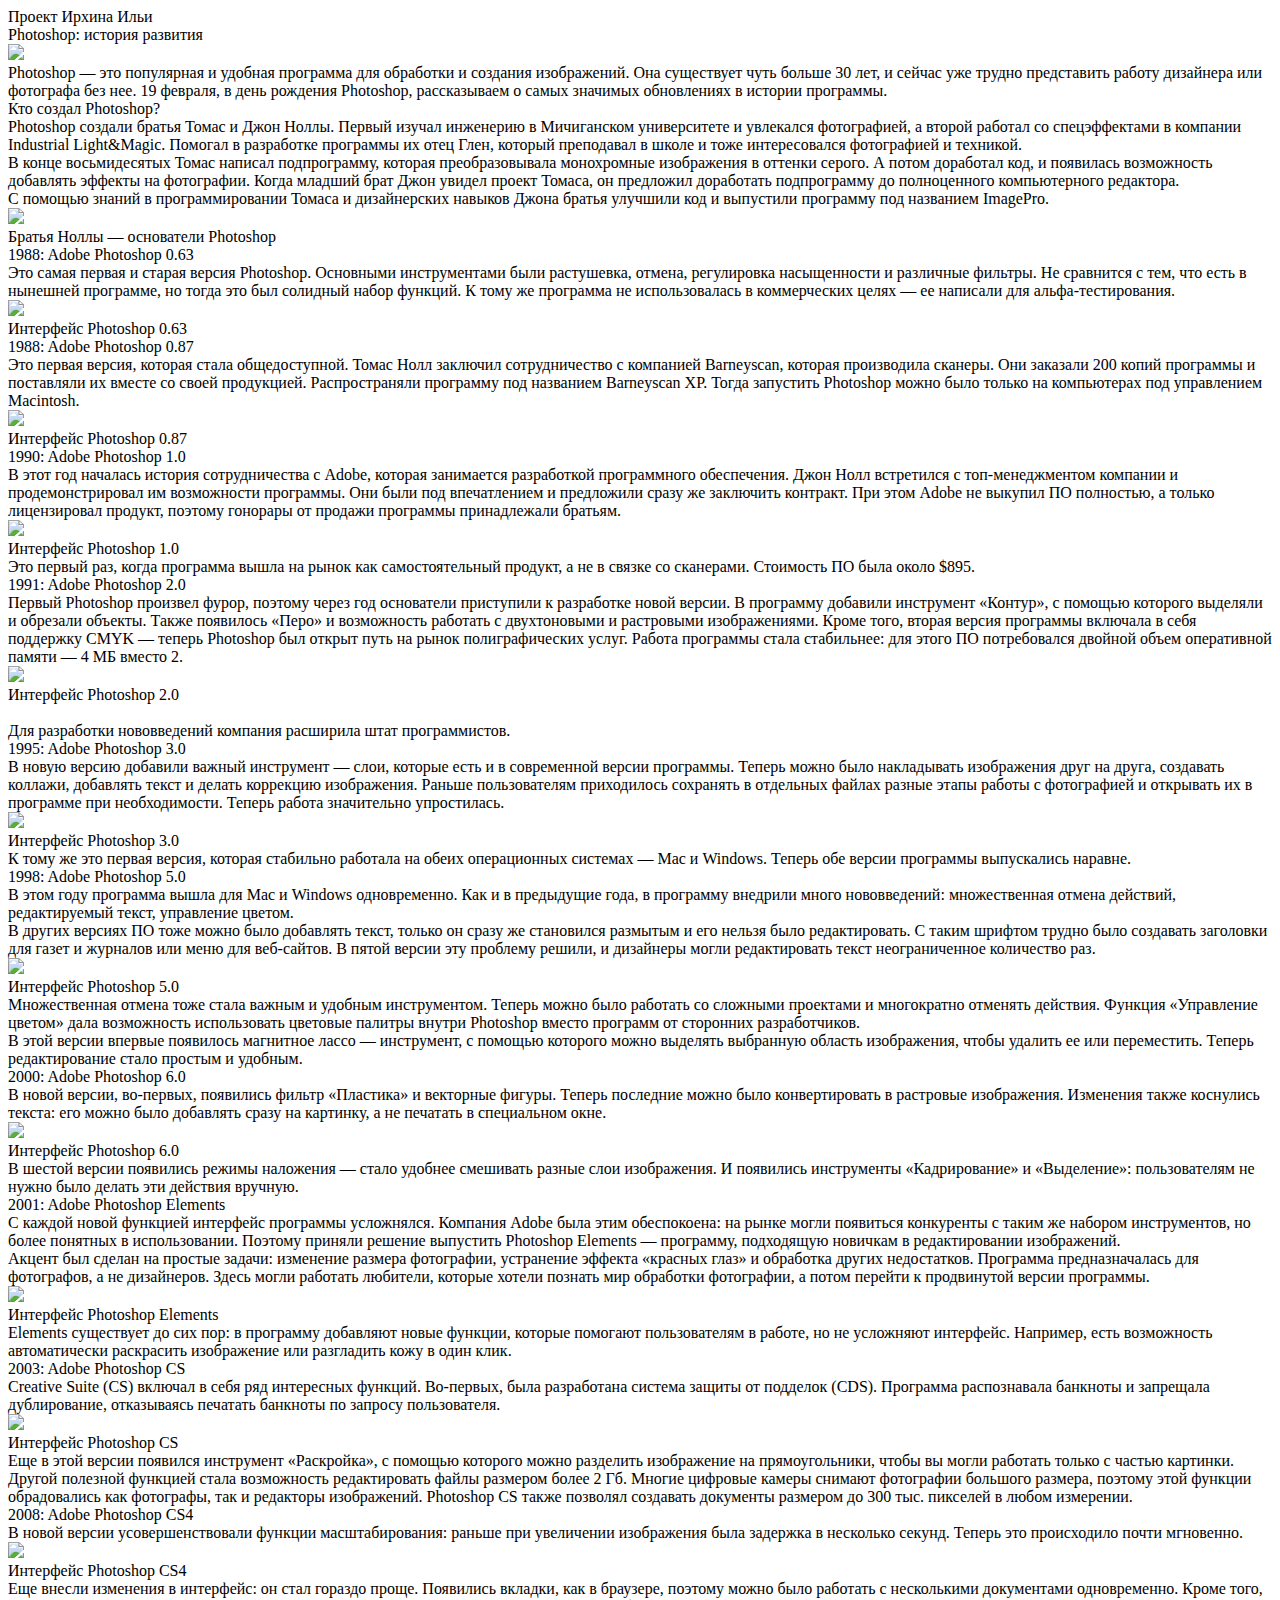
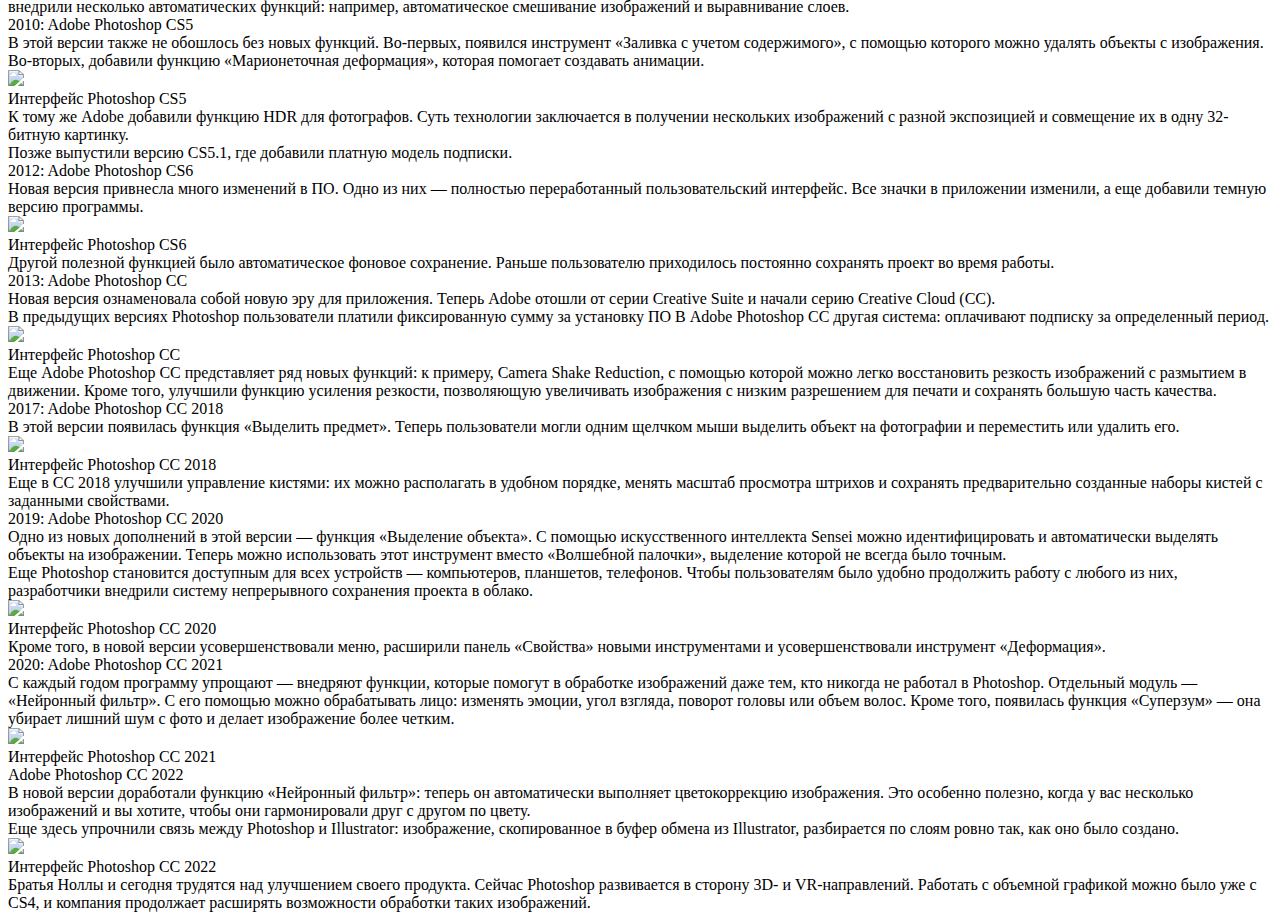
==== index.html @ 3f7fb961 "Add files via upload" ====
<!DOCTYPE html>
<html lang="ru">
<head>
    <meta charset="UTF-8">
    <meta name="viewport" content="width=device-width, initial-scale=1.0">
    <title>История Adobe Photoshop</title>
    <link rel="stylesheet" href="/assets/css/layout.css">
    <link rel="stylesheet" href="/assets/css/style.css">
    <link rel="stylesheet" href="/assets/css/formating.css">
</head>
<body>  
    <div class="container">
        <div class="progress-bar-container">
            <div class="progress"></div>
        </div>
        <div class="header">
            <div class="header__title">Проект Ирхина Ильи</>
            
        </div>
        <div class="content">
            <div class="content__title">Photoshop: история развития</div>
            <div class="content__data">
                <img class="content__image"src="/assets/images/frame-1.png">
                <div class="content__text">Photoshop — это популярная и удобная программа для обработки и создания изображений. Она существует чуть больше 30 лет, и сейчас уже трудно представить работу дизайнера или фотографа без нее. 19 февраля, в день рождения Photoshop, рассказываем о самых значимых обновлениях в истории программы.</div>

                <div class="content__subtitle">Кто создал Photoshop?</div>
                <div class="content__text">Photoshop создали братья Томас и Джон Ноллы. Первый изучал инженерию в Мичиганском университете и увлекался фотографией, а второй работал со спецэффектами в компании Industrial Light&Magic. Помогал в разработке программы их отец Глен, который преподавал в школе и тоже интересовался фотографией и техникой.</div>
                <div class="content__text">В конце восьмидесятых Томас написал подпрограмму, которая преобразовывала монохромные изображения в оттенки серого. А потом доработал код, и появилась возможность добавлять эффекты на фотографии. Когда младший брат Джон увидел проект Томаса, он предложил доработать подпрограмму до полноценного компьютерного редактора. </div>
                <div class="content__text">С помощью знаний в программировании Томаса и дизайнерских навыков Джона братья улучшили код и выпустили программу под названием ImagePro.</div>
                <img class="content__image"src="/assets/images/frame-2.jpg">
                <figcaption class="darkmode-ignore">Братья Ноллы — основатели Photoshop</figcaption>

                <div class="content__subtitle">1988: Adobe Photoshop 0.63</div>
                <div class="content__text">Это самая первая и старая версия Photoshop. Основными инструментами были растушевка, отмена, регулировка насыщенности и различные фильтры. Не сравнится с тем, что есть в нынешней программе, но тогда это был солидный набор функций. К тому же программа не использовалась в коммерческих целях — ее написали для альфа-тестирования. </div>
                <img class="content__image"src="/assets/images/frame-3.jpg">
                <figcaption class="darkmode-ignore">Интерфейс Photoshop 0.63</figcaption>

                <div class="content__subtitle">1988: Adobe Photoshop 0.87</div>
                <div class="content__text">Это первая версия, которая стала общедоступной. Томас Нолл заключил сотрудничество с компанией Barneyscan, которая производила сканеры. Они заказали 200 копий программы и поставляли их вместе со своей продукцией. Распространяли программу под названием Barneyscan XP. Тогда запустить Photoshop можно было только на компьютерах под управлением Macintosh. </div>
                <img class="content__image"src="/assets/images/frame-4.jpg">
                <figcaption class="darkmode-ignore">Интерфейс Photoshop 0.87</figcaption>

                <div class="content__subtitle">1990: Adobe Photoshop 1.0</div>
                <div class="content__text">В этот год началась история сотрудничества с Adobe, которая занимается разработкой программного обеспечения. Джон Нолл встретился с топ-менеджментом компании и продемонстрировал им возможности программы. Они были под впечатлением и предложили сразу же заключить контракт. При этом Adobe не выкупил ПО полностью, а только лицензировал продукт, поэтому гонорары от продажи программы принадлежали братьям. </div>
                <img class="content__image"src="/assets/images/frame-5.jpg">
                <figcaption class="darkmode-ignore">Интерфейс Photoshop 1.0</figcaption>
                <div class="content__text">Это первый раз, когда программа вышла на рынок как самостоятельный продукт, а не в связке со сканерами. Стоимость ПО была около $895. </div>

                <div class="content__subtitle">1991: Adobe Photoshop 2.0</div>
                <div class="content__text">Первый Photoshop произвел фурор, поэтому через год основатели приступили к разработке новой версии. В программу добавили инструмент «Контур», с помощью которого выделяли и обрезали объекты. Также появилось «Перо» и возможность работать с двухтоновыми и растровыми изображениями. Кроме того, вторая версия программы включала в себя поддержку CMYK — теперь Photoshop был открыт путь на рынок полиграфических услуг. Работа программы стала стабильнее: для этого ПО потребовался двойной объем оперативной памяти — 4 МБ вместо 2.</div>
                <img class="content__image"src="/assets/images/frame-6.jpg">
                <figcaption class="darkmode-ignore">Интерфейс Photoshop 2.0</figcaption><br>
                <div class="content__text">Для разработки нововведений компания расширила штат программистов. </div>

                <div class="content__subtitle">1995: Adobe Photoshop 3.0</div>
                <div class="content__text">В новую версию добавили важный инструмент — слои, которые есть и в современной версии программы. Теперь можно было накладывать изображения друг на друга, создавать коллажи, добавлять текст и делать коррекцию изображения. Раньше пользователям приходилось сохранять в отдельных файлах разные этапы работы с фотографией и открывать их в программе при необходимости. Теперь работа значительно упростилась. </div>
                <img class="content__image"src="/assets/images/frame-8.jpg">
                <figcaption class="darkmode-ignore">Интерфейс Photoshop 3.0</figcaption>
                <div class="content__text">К тому же это первая версия, которая стабильно работала на обеих операционных системах — Mac и Windows. Теперь обе версии программы выпускались наравне.                </div>

                <div class="content__subtitle">1998: Adobe Photoshop 5.0</div>
                <div class="content__text">В этом году программа вышла для Mac и Windows одновременно. Как и в предыдущие года, в программу внедрили много нововведений: множественная отмена действий, редактируемый текст, управление цветом. </div>
                <div class="content__text">В других версиях ПО тоже можно было добавлять текст, только он сразу же становился размытым и его нельзя было редактировать. С таким шрифтом трудно было создавать заголовки для газет и журналов или меню для веб-сайтов. В пятой версии эту проблему решили, и дизайнеры могли редактировать текст неограниченное количество раз.</div>
                <img class="content__image"src="/assets/images/frame-9.jpg">
                <figcaption class="darkmode-ignore">Интерфейс Photoshop 5.0</figcaption>
                <div class="content__text">Множественная отмена тоже стала важным и удобным инструментом. Теперь можно было работать со сложными проектами и многократно отменять действия. Функция «Управление цветом» дала возможность использовать цветовые палитры внутри Photoshop вместо программ от сторонних разработчиков. </div>
                <div class="content__text">В этой версии впервые появилось магнитное лассо — инструмент, с помощью которого можно выделять выбранную область изображения, чтобы удалить ее или переместить. Теперь редактирование стало простым и удобным. </div>

                <div class="content__subtitle">2000: Adobe Photoshop 6.0</div>
                <div class="content__text">В новой версии, во-первых, появились фильтр «Пластика» и векторные фигуры. Теперь последние можно было конвертировать в растровые изображения. Изменения также коснулись текста: его можно было добавлять сразу на картинку, а не печатать в специальном окне.</div>
                <img class="content__image"src="/assets/images/frame-10.jpg">
                <figcaption class="darkmode-ignore">Интерфейс Photoshop 6.0</figcaption>
                <div class="content__text">В шестой версии появились режимы наложения — стало удобнее смешивать разные слои изображения. И появились инструменты «Кадрирование» и «Выделение»: пользователям не нужно было делать эти действия вручную.</div>

                <div class="content__subtitle">2001: Adobe Photoshop Elements</div>
                <div class="content__text">С каждой новой функцией интерфейс программы усложнялся. Компания Adobe была этим обеспокоена: на рынке могли появиться конкуренты с таким же набором инструментов, но более понятных в использовании. Поэтому приняли решение выпустить Photoshop Elements — программу, подходящую новичкам в редактировании изображений. </div>
                <div class="content__text">Акцент был сделан на простые задачи: изменение размера фотографии, устранение эффекта «красных глаз» и обработка других недостатков. Программа предназначалась для фотографов, а не дизайнеров. Здесь могли работать любители, которые хотели познать мир обработки фотографии, а потом перейти к продвинутой версии программы. </div>
                <img class="content__image"src="/assets/images/frame-11.jpg">
                <figcaption class="darkmode-ignore">Интерфейс Photoshop Elements</figcaption>
                <div class="content__text">Elements существует до сих пор: в программу добавляют новые функции, которые помогают пользователям в работе, но не усложняют интерфейс. Например, есть возможность автоматически раскрасить изображение или разгладить кожу в один клик. </div>

                <div class="content__subtitle">2003: Adobe Photoshop CS</div>
                <div class="content__text">Creative Suite (CS) включал в себя ряд интересных функций. Во-первых, была разработана система защиты от подделок (CDS). Программа распознавала банкноты и запрещала дублирование, отказываясь печатать банкноты по запросу пользователя.</div>
                <img class="content__image"src="/assets/images/frame-12.jpg">
                <figcaption class="darkmode-ignore">Интерфейс Photoshop CS</figcaption>
                <div class="content__text">Еще в этой версии появился инструмент «Раскройка», с помощью которого можно разделить изображение на прямоугольники, чтобы вы могли работать только с частью картинки. Другой полезной функцией стала возможность редактировать файлы размером более 2 Гб. Многие цифровые камеры снимают фотографии большого размера, поэтому этой функции обрадовались как фотографы, так и редакторы изображений. Photoshop CS также позволял создавать документы размером до 300 тыс. пикселей в любом измерении.</div>

                <div class="content__subtitle">2008: Adobe Photoshop CS4</div>
                <div class="content__text">В новой версии усовершенствовали функции масштабирования: раньше при увеличении изображения была задержка в несколько секунд. Теперь это происходило почти мгновенно. </div>
                <img class="content__image"src="/assets/images/frame-13.jpg">
                <figcaption class="darkmode-ignore">Интерфейс Photoshop CS4</figcaption>
                <div class="content__text">Еще внесли изменения в интерфейс: он стал гораздо проще. Появились вкладки, как в браузере, поэтому можно было работать с несколькими документами одновременно. Кроме того, внедрили несколько автоматических функций: например, автоматическое смешивание изображений и выравнивание слоев.</div>

                <div class="content__subtitle">2010: Adobe Photoshop CS5</div>
                <div class="content__text">В этой версии также не обошлось без новых функций. Во-первых, появился инструмент «Заливка с учетом содержимого», с помощью которого можно удалять объекты с изображения. Во-вторых, добавили функцию «Марионеточная деформация», которая помогает создавать анимации. </div>
                <img class="content__image"src="/assets/images/frame-14.jpg">
                <figcaption class="darkmode-ignore">Интерфейс Photoshop CS5</figcaption>
                <div class="content__text">К тому же Adobe добавили функцию HDR для фотографов. Суть технологии заключается в получении нескольких изображений с разной экспозицией и совмещение их в одну 32-битную картинку.</div>
                <div class="content__text">Позже выпустили версию CS5.1, где добавили платную модель подписки. </div>

                <div class="content__subtitle">2012: Adobe Photoshop CS6</div>
                <div class="content__text">Новая версия привнесла много изменений в ПО. Одно из них — полностью переработанный пользовательский интерфейс. Все значки в приложении изменили, а еще добавили темную версию программы.</div>
                <img class="content__image"src="/assets/images/frame-15.jpg">
                <figcaption class="darkmode-ignore">Интерфейс Photoshop CS6</figcaption>
                <div class="content__text">Другой полезной функцией было автоматическое фоновое сохранение. Раньше пользователю приходилось постоянно сохранять проект во время работы. </div>

                <div class="content__subtitle">2013: Adobe Photoshop CC</div>
                <div class="content__text">Новая версия ознаменовала собой новую эру для приложения. Теперь Adobe отошли от серии Creative Suite и начали серию Creative Cloud (CC). </div>
                <div class="content__text">В предыдущих версиях Photoshop пользователи платили фиксированную сумму за установку ПО В Adobe Photoshop CC другая система: оплачивают подписку за определенный период. </div>
                <img class="content__image"src="/assets/images/frame-16.jpg">
                <figcaption class="darkmode-ignore">Интерфейс Photoshop CC</figcaption>
                <div class="content__text">Еще Adobe Photoshop CC представляет ряд новых функций: к примеру, Camera Shake Reduction, с помощью которой можно легко восстановить резкость изображений с размытием в движении. Кроме того, улучшили функцию усиления резкости, позволяющую увеличивать изображения с низким разрешением для печати и сохранять большую часть качества. </div>

                <div class="content__subtitle">2017: Adobe Photoshop CC 2018</div>
                <div class="content__text">В этой версии появилась функция «Выделить предмет». Теперь пользователи могли одним щелчком мыши выделить объект на фотографии и переместить или удалить его. </div>
                <img class="content__image"src="/assets/images/frame-17.jpg">
                <figcaption class="darkmode-ignore">Интерфейс Photoshop CC 2018</figcaption>
                <div class="content__text">Еще в CC 2018 улучшили управление кистями: их можно располагать в удобном порядке, менять масштаб просмотра штрихов и сохранять предварительно созданные наборы кистей с заданными свойствами. </div>

                <div class="content__subtitle">2019: Adobe Photoshop CC 2020</div>
                <div class="content__text">Одно из новых дополнений в этой версии — функция «Выделение объекта». С помощью искусственного интеллекта Sensei можно идентифицировать и автоматически выделять объекты на изображении. Теперь можно использовать этот инструмент вместо «Волшебной палочки», выделение которой не всегда было точным.</div>
                <div class="content__text">Еще Photoshop становится доступным для всех устройств — компьютеров, планшетов, телефонов. Чтобы пользователям было удобно продолжить работу с любого из них, разработчики внедрили систему непрерывного сохранения проекта в облако.</div>
                <img class="content__image"src="/assets/images/frame-18.png">
                <figcaption class="darkmode-ignore">Интерфейс Photoshop CC 2020</figcaption>
                <div class="content__text">Кроме того, в новой версии усовершенствовали меню, расширили панель «Свойства» новыми инструментами и усовершенствовали инструмент «Деформация».</div>

                <div class="content__subtitle">2020: Adobe Photoshop CC 2021</div>
                <div class="content__text">С каждый годом программу упрощают — внедряют функции, которые помогут в обработке изображений даже тем, кто никогда не работал в Photoshop. Отдельный модуль — «Нейронный фильтр». С его помощью можно обрабатывать лицо: изменять эмоции, угол взгляда, поворот головы или объем волос. Кроме того, появилась функция «Суперзум» — она убирает лишний шум с фото и делает изображение более четким. </div>
                <img class="content__image"src="/assets/images/frame-19.jpg">
                <figcaption class="darkmode-ignore">Интерфейс Photoshop CC 2021</figcaption>

                <div class="content__subtitle">Adobe Photoshop CC 2022</div>
                <div class="content__text">В новой версии доработали функцию «Нейронный фильтр»: теперь он автоматически выполняет цветокоррекцию изображения. Это особенно полезно, когда у вас несколько изображений и вы хотите, чтобы они гармонировали друг с другом по цвету. </div>
                <div class="content__text">Еще здесь упрочнили связь между Photoshop и Illustrator: изображение, скопированное в буфер обмена из Illustrator, разбирается по слоям ровно так, как оно было создано.</div>
                <img class="content__image"src="/assets/images/frame-20.jpg">
                <figcaption class="darkmode-ignore">Интерфейс Photoshop CC 2022</figcaption>
                <div class="content__text">Братья Ноллы и сегодня трудятся над улучшением своего продукта. Сейчас Photoshop развивается в сторону 3D- и VR-направлений. Работать с объемной графикой можно было уже с CS4, и компания продолжает расширять возможности обработки таких изображений.</div>


            </div>
        </div>
        <div class="footer"></div>
    </div>
    <script src="/assets/js/main.js"></script>
</body>
</html>
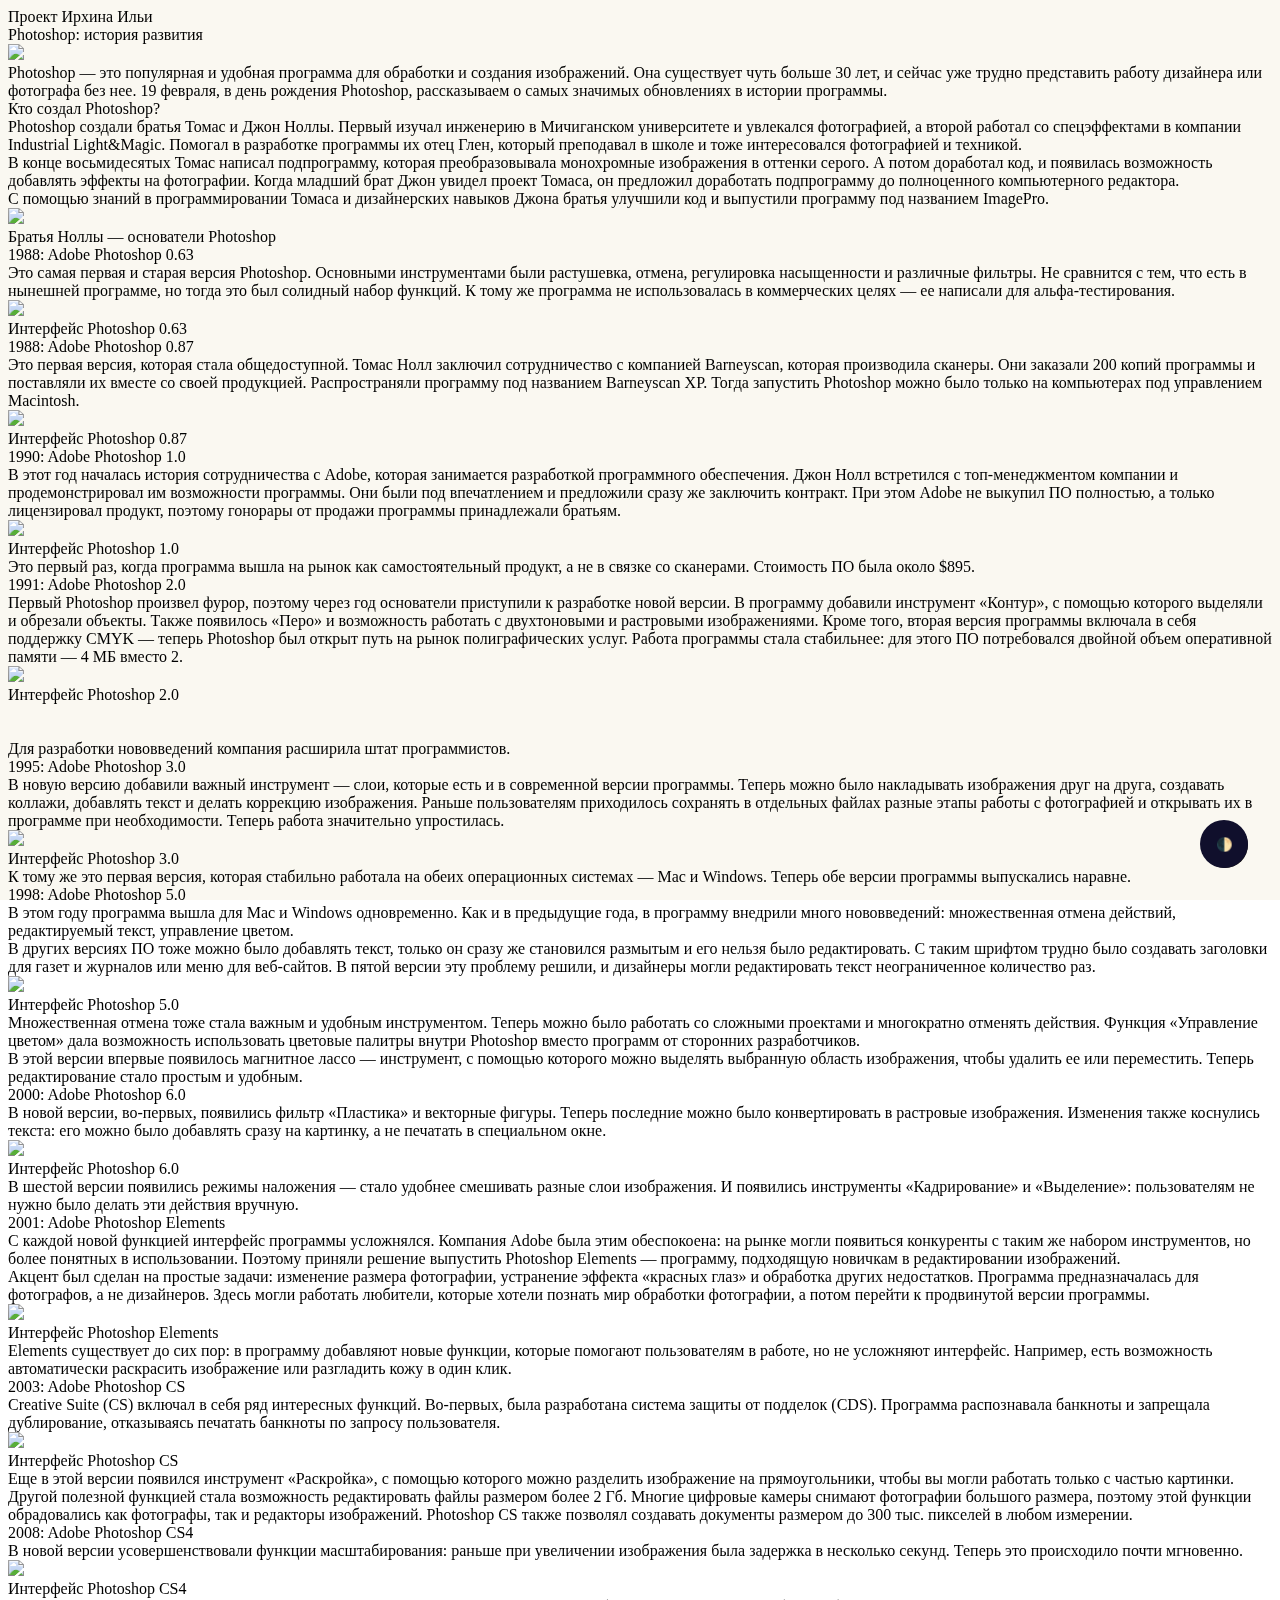
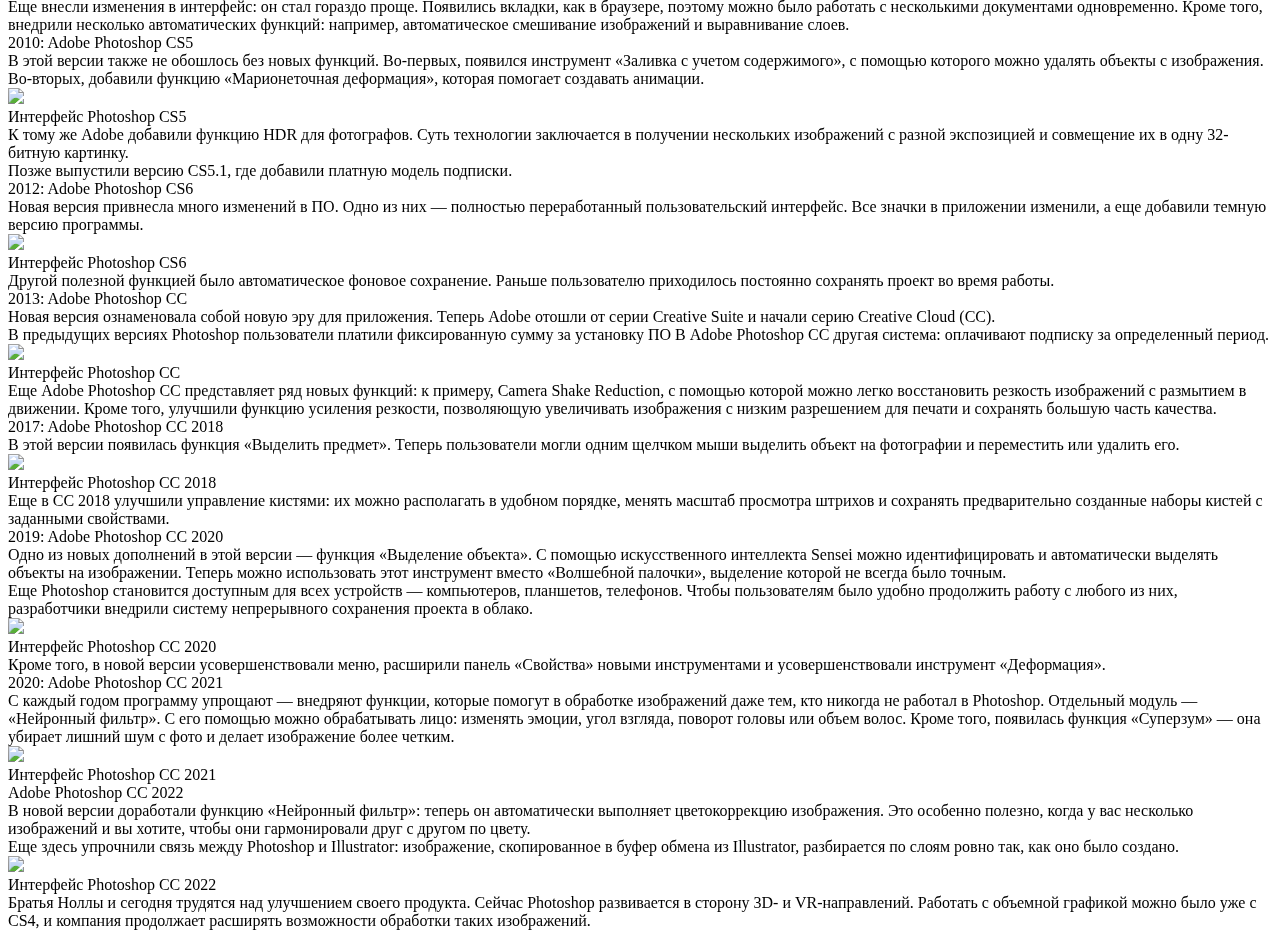
==== commit fb25bcec: "Add files via upload" ====
--- a/index.html
+++ b/index.html
@@ -10,12 +10,8 @@
 </head>
 <body>  
     <div class="container">
-        <div class="progress-bar-container">
-            <div class="progress"></div>
-        </div>
         <div class="header">
-            <div class="header__title">Проект Ирхина Ильи</>
-            
+            <div class="header__title">Проект Ирхина Ильи</div>
         </div>
         <div class="content">
             <div class="content__title">Photoshop: история развития</div>
@@ -28,118 +24,117 @@
                 <div class="content__text">В конце восьмидесятых Томас написал подпрограмму, которая преобразовывала монохромные изображения в оттенки серого. А потом доработал код, и появилась возможность добавлять эффекты на фотографии. Когда младший брат Джон увидел проект Томаса, он предложил доработать подпрограмму до полноценного компьютерного редактора. </div>
                 <div class="content__text">С помощью знаний в программировании Томаса и дизайнерских навыков Джона братья улучшили код и выпустили программу под названием ImagePro.</div>
                 <img class="content__image"src="/assets/images/frame-2.jpg">
-                <figcaption class="darkmode-ignore">Братья Ноллы — основатели Photoshop</figcaption>
+                <figcaption>Братья Ноллы — основатели Photoshop</figcaption>
 
                 <div class="content__subtitle">1988: Adobe Photoshop 0.63</div>
                 <div class="content__text">Это самая первая и старая версия Photoshop. Основными инструментами были растушевка, отмена, регулировка насыщенности и различные фильтры. Не сравнится с тем, что есть в нынешней программе, но тогда это был солидный набор функций. К тому же программа не использовалась в коммерческих целях — ее написали для альфа-тестирования. </div>
                 <img class="content__image"src="/assets/images/frame-3.jpg">
-                <figcaption class="darkmode-ignore">Интерфейс Photoshop 0.63</figcaption>
+                <figcaption>Интерфейс Photoshop 0.63</figcaption>
 
                 <div class="content__subtitle">1988: Adobe Photoshop 0.87</div>
                 <div class="content__text">Это первая версия, которая стала общедоступной. Томас Нолл заключил сотрудничество с компанией Barneyscan, которая производила сканеры. Они заказали 200 копий программы и поставляли их вместе со своей продукцией. Распространяли программу под названием Barneyscan XP. Тогда запустить Photoshop можно было только на компьютерах под управлением Macintosh. </div>
                 <img class="content__image"src="/assets/images/frame-4.jpg">
-                <figcaption class="darkmode-ignore">Интерфейс Photoshop 0.87</figcaption>
+                <figcaption>Интерфейс Photoshop 0.87</figcaption>
 
                 <div class="content__subtitle">1990: Adobe Photoshop 1.0</div>
                 <div class="content__text">В этот год началась история сотрудничества с Adobe, которая занимается разработкой программного обеспечения. Джон Нолл встретился с топ-менеджментом компании и продемонстрировал им возможности программы. Они были под впечатлением и предложили сразу же заключить контракт. При этом Adobe не выкупил ПО полностью, а только лицензировал продукт, поэтому гонорары от продажи программы принадлежали братьям. </div>
                 <img class="content__image"src="/assets/images/frame-5.jpg">
-                <figcaption class="darkmode-ignore">Интерфейс Photoshop 1.0</figcaption>
+                <figcaption>Интерфейс Photoshop 1.0</figcaption>
                 <div class="content__text">Это первый раз, когда программа вышла на рынок как самостоятельный продукт, а не в связке со сканерами. Стоимость ПО была около $895. </div>
 
                 <div class="content__subtitle">1991: Adobe Photoshop 2.0</div>
                 <div class="content__text">Первый Photoshop произвел фурор, поэтому через год основатели приступили к разработке новой версии. В программу добавили инструмент «Контур», с помощью которого выделяли и обрезали объекты. Также появилось «Перо» и возможность работать с двухтоновыми и растровыми изображениями. Кроме того, вторая версия программы включала в себя поддержку CMYK — теперь Photoshop был открыт путь на рынок полиграфических услуг. Работа программы стала стабильнее: для этого ПО потребовался двойной объем оперативной памяти — 4 МБ вместо 2.</div>
                 <img class="content__image"src="/assets/images/frame-6.jpg">
-                <figcaption class="darkmode-ignore">Интерфейс Photoshop 2.0</figcaption><br>
+                <figcaption>Интерфейс Photoshop 2.0</figcaption><br><br>
                 <div class="content__text">Для разработки нововведений компания расширила штат программистов. </div>
 
                 <div class="content__subtitle">1995: Adobe Photoshop 3.0</div>
                 <div class="content__text">В новую версию добавили важный инструмент — слои, которые есть и в современной версии программы. Теперь можно было накладывать изображения друг на друга, создавать коллажи, добавлять текст и делать коррекцию изображения. Раньше пользователям приходилось сохранять в отдельных файлах разные этапы работы с фотографией и открывать их в программе при необходимости. Теперь работа значительно упростилась. </div>
                 <img class="content__image"src="/assets/images/frame-8.jpg">
-                <figcaption class="darkmode-ignore">Интерфейс Photoshop 3.0</figcaption>
+                <figcaption>Интерфейс Photoshop 3.0</figcaption>
                 <div class="content__text">К тому же это первая версия, которая стабильно работала на обеих операционных системах — Mac и Windows. Теперь обе версии программы выпускались наравне.                </div>
 
                 <div class="content__subtitle">1998: Adobe Photoshop 5.0</div>
                 <div class="content__text">В этом году программа вышла для Mac и Windows одновременно. Как и в предыдущие года, в программу внедрили много нововведений: множественная отмена действий, редактируемый текст, управление цветом. </div>
                 <div class="content__text">В других версиях ПО тоже можно было добавлять текст, только он сразу же становился размытым и его нельзя было редактировать. С таким шрифтом трудно было создавать заголовки для газет и журналов или меню для веб-сайтов. В пятой версии эту проблему решили, и дизайнеры могли редактировать текст неограниченное количество раз.</div>
                 <img class="content__image"src="/assets/images/frame-9.jpg">
-                <figcaption class="darkmode-ignore">Интерфейс Photoshop 5.0</figcaption>
+                <figcaption>Интерфейс Photoshop 5.0</figcaption>
                 <div class="content__text">Множественная отмена тоже стала важным и удобным инструментом. Теперь можно было работать со сложными проектами и многократно отменять действия. Функция «Управление цветом» дала возможность использовать цветовые палитры внутри Photoshop вместо программ от сторонних разработчиков. </div>
                 <div class="content__text">В этой версии впервые появилось магнитное лассо — инструмент, с помощью которого можно выделять выбранную область изображения, чтобы удалить ее или переместить. Теперь редактирование стало простым и удобным. </div>
 
                 <div class="content__subtitle">2000: Adobe Photoshop 6.0</div>
                 <div class="content__text">В новой версии, во-первых, появились фильтр «Пластика» и векторные фигуры. Теперь последние можно было конвертировать в растровые изображения. Изменения также коснулись текста: его можно было добавлять сразу на картинку, а не печатать в специальном окне.</div>
                 <img class="content__image"src="/assets/images/frame-10.jpg">
-                <figcaption class="darkmode-ignore">Интерфейс Photoshop 6.0</figcaption>
+                <figcaption>Интерфейс Photoshop 6.0</figcaption>
                 <div class="content__text">В шестой версии появились режимы наложения — стало удобнее смешивать разные слои изображения. И появились инструменты «Кадрирование» и «Выделение»: пользователям не нужно было делать эти действия вручную.</div>
 
                 <div class="content__subtitle">2001: Adobe Photoshop Elements</div>
                 <div class="content__text">С каждой новой функцией интерфейс программы усложнялся. Компания Adobe была этим обеспокоена: на рынке могли появиться конкуренты с таким же набором инструментов, но более понятных в использовании. Поэтому приняли решение выпустить Photoshop Elements — программу, подходящую новичкам в редактировании изображений. </div>
                 <div class="content__text">Акцент был сделан на простые задачи: изменение размера фотографии, устранение эффекта «красных глаз» и обработка других недостатков. Программа предназначалась для фотографов, а не дизайнеров. Здесь могли работать любители, которые хотели познать мир обработки фотографии, а потом перейти к продвинутой версии программы. </div>
                 <img class="content__image"src="/assets/images/frame-11.jpg">
-                <figcaption class="darkmode-ignore">Интерфейс Photoshop Elements</figcaption>
+                <figcaption>Интерфейс Photoshop Elements</figcaption>
                 <div class="content__text">Elements существует до сих пор: в программу добавляют новые функции, которые помогают пользователям в работе, но не усложняют интерфейс. Например, есть возможность автоматически раскрасить изображение или разгладить кожу в один клик. </div>
 
                 <div class="content__subtitle">2003: Adobe Photoshop CS</div>
                 <div class="content__text">Creative Suite (CS) включал в себя ряд интересных функций. Во-первых, была разработана система защиты от подделок (CDS). Программа распознавала банкноты и запрещала дублирование, отказываясь печатать банкноты по запросу пользователя.</div>
                 <img class="content__image"src="/assets/images/frame-12.jpg">
-                <figcaption class="darkmode-ignore">Интерфейс Photoshop CS</figcaption>
+                <figcaption>Интерфейс Photoshop CS</figcaption>
                 <div class="content__text">Еще в этой версии появился инструмент «Раскройка», с помощью которого можно разделить изображение на прямоугольники, чтобы вы могли работать только с частью картинки. Другой полезной функцией стала возможность редактировать файлы размером более 2 Гб. Многие цифровые камеры снимают фотографии большого размера, поэтому этой функции обрадовались как фотографы, так и редакторы изображений. Photoshop CS также позволял создавать документы размером до 300 тыс. пикселей в любом измерении.</div>
 
                 <div class="content__subtitle">2008: Adobe Photoshop CS4</div>
                 <div class="content__text">В новой версии усовершенствовали функции масштабирования: раньше при увеличении изображения была задержка в несколько секунд. Теперь это происходило почти мгновенно. </div>
                 <img class="content__image"src="/assets/images/frame-13.jpg">
-                <figcaption class="darkmode-ignore">Интерфейс Photoshop CS4</figcaption>
+                <figcaption>Интерфейс Photoshop CS4</figcaption>
                 <div class="content__text">Еще внесли изменения в интерфейс: он стал гораздо проще. Появились вкладки, как в браузере, поэтому можно было работать с несколькими документами одновременно. Кроме того, внедрили несколько автоматических функций: например, автоматическое смешивание изображений и выравнивание слоев.</div>
 
                 <div class="content__subtitle">2010: Adobe Photoshop CS5</div>
                 <div class="content__text">В этой версии также не обошлось без новых функций. Во-первых, появился инструмент «Заливка с учетом содержимого», с помощью которого можно удалять объекты с изображения. Во-вторых, добавили функцию «Марионеточная деформация», которая помогает создавать анимации. </div>
                 <img class="content__image"src="/assets/images/frame-14.jpg">
-                <figcaption class="darkmode-ignore">Интерфейс Photoshop CS5</figcaption>
+                <figcaption>Интерфейс Photoshop CS5</figcaption>
                 <div class="content__text">К тому же Adobe добавили функцию HDR для фотографов. Суть технологии заключается в получении нескольких изображений с разной экспозицией и совмещение их в одну 32-битную картинку.</div>
                 <div class="content__text">Позже выпустили версию CS5.1, где добавили платную модель подписки. </div>
 
                 <div class="content__subtitle">2012: Adobe Photoshop CS6</div>
                 <div class="content__text">Новая версия привнесла много изменений в ПО. Одно из них — полностью переработанный пользовательский интерфейс. Все значки в приложении изменили, а еще добавили темную версию программы.</div>
                 <img class="content__image"src="/assets/images/frame-15.jpg">
-                <figcaption class="darkmode-ignore">Интерфейс Photoshop CS6</figcaption>
+                <figcaption>Интерфейс Photoshop CS6</figcaption>
                 <div class="content__text">Другой полезной функцией было автоматическое фоновое сохранение. Раньше пользователю приходилось постоянно сохранять проект во время работы. </div>
 
                 <div class="content__subtitle">2013: Adobe Photoshop CC</div>
                 <div class="content__text">Новая версия ознаменовала собой новую эру для приложения. Теперь Adobe отошли от серии Creative Suite и начали серию Creative Cloud (CC). </div>
                 <div class="content__text">В предыдущих версиях Photoshop пользователи платили фиксированную сумму за установку ПО В Adobe Photoshop CC другая система: оплачивают подписку за определенный период. </div>
                 <img class="content__image"src="/assets/images/frame-16.jpg">
-                <figcaption class="darkmode-ignore">Интерфейс Photoshop CC</figcaption>
+                <figcaption>Интерфейс Photoshop CC</figcaption>
                 <div class="content__text">Еще Adobe Photoshop CC представляет ряд новых функций: к примеру, Camera Shake Reduction, с помощью которой можно легко восстановить резкость изображений с размытием в движении. Кроме того, улучшили функцию усиления резкости, позволяющую увеличивать изображения с низким разрешением для печати и сохранять большую часть качества. </div>
 
                 <div class="content__subtitle">2017: Adobe Photoshop CC 2018</div>
                 <div class="content__text">В этой версии появилась функция «Выделить предмет». Теперь пользователи могли одним щелчком мыши выделить объект на фотографии и переместить или удалить его. </div>
                 <img class="content__image"src="/assets/images/frame-17.jpg">
-                <figcaption class="darkmode-ignore">Интерфейс Photoshop CC 2018</figcaption>
+                <figcaption>Интерфейс Photoshop CC 2018</figcaption>
                 <div class="content__text">Еще в CC 2018 улучшили управление кистями: их можно располагать в удобном порядке, менять масштаб просмотра штрихов и сохранять предварительно созданные наборы кистей с заданными свойствами. </div>
 
                 <div class="content__subtitle">2019: Adobe Photoshop CC 2020</div>
                 <div class="content__text">Одно из новых дополнений в этой версии — функция «Выделение объекта». С помощью искусственного интеллекта Sensei можно идентифицировать и автоматически выделять объекты на изображении. Теперь можно использовать этот инструмент вместо «Волшебной палочки», выделение которой не всегда было точным.</div>
                 <div class="content__text">Еще Photoshop становится доступным для всех устройств — компьютеров, планшетов, телефонов. Чтобы пользователям было удобно продолжить работу с любого из них, разработчики внедрили систему непрерывного сохранения проекта в облако.</div>
                 <img class="content__image"src="/assets/images/frame-18.png">
-                <figcaption class="darkmode-ignore">Интерфейс Photoshop CC 2020</figcaption>
+                <figcaption>Интерфейс Photoshop CC 2020</figcaption>
                 <div class="content__text">Кроме того, в новой версии усовершенствовали меню, расширили панель «Свойства» новыми инструментами и усовершенствовали инструмент «Деформация».</div>
 
                 <div class="content__subtitle">2020: Adobe Photoshop CC 2021</div>
                 <div class="content__text">С каждый годом программу упрощают — внедряют функции, которые помогут в обработке изображений даже тем, кто никогда не работал в Photoshop. Отдельный модуль — «Нейронный фильтр». С его помощью можно обрабатывать лицо: изменять эмоции, угол взгляда, поворот головы или объем волос. Кроме того, появилась функция «Суперзум» — она убирает лишний шум с фото и делает изображение более четким. </div>
                 <img class="content__image"src="/assets/images/frame-19.jpg">
-                <figcaption class="darkmode-ignore">Интерфейс Photoshop CC 2021</figcaption>
+                <figcaption>Интерфейс Photoshop CC 2021</figcaption>
 
                 <div class="content__subtitle">Adobe Photoshop CC 2022</div>
                 <div class="content__text">В новой версии доработали функцию «Нейронный фильтр»: теперь он автоматически выполняет цветокоррекцию изображения. Это особенно полезно, когда у вас несколько изображений и вы хотите, чтобы они гармонировали друг с другом по цвету. </div>
                 <div class="content__text">Еще здесь упрочнили связь между Photoshop и Illustrator: изображение, скопированное в буфер обмена из Illustrator, разбирается по слоям ровно так, как оно было создано.</div>
                 <img class="content__image"src="/assets/images/frame-20.jpg">
-                <figcaption class="darkmode-ignore">Интерфейс Photoshop CC 2022</figcaption>
+                <figcaption>Интерфейс Photoshop CC 2022</figcaption>
                 <div class="content__text">Братья Ноллы и сегодня трудятся над улучшением своего продукта. Сейчас Photoshop развивается в сторону 3D- и VR-направлений. Работать с объемной графикой можно было уже с CS4, и компания продолжает расширять возможности обработки таких изображений.</div>
 
 
             </div>
         </div>
-        <div class="footer"></div>
     </div>
     <script src="/assets/js/main.js"></script>
 </body>
